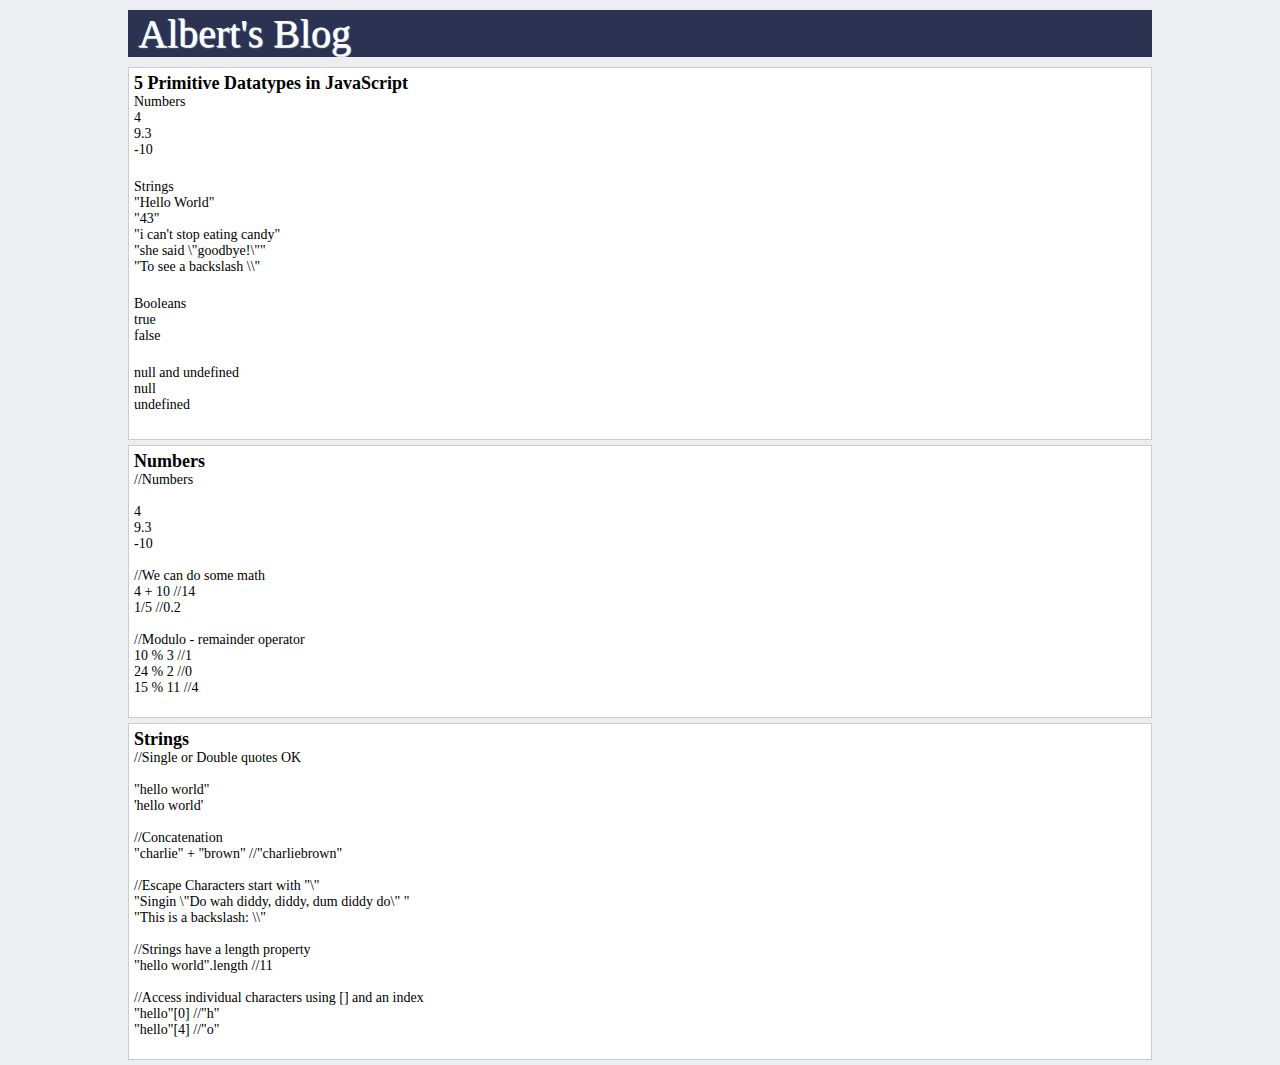
==== javascript.html @ 2090e2a2 "javascript - strings" ====
<!DOCTYPE html>
<html>
<head>
    <title>Albert's Blog</title>
    <link rel="stylesheet" type="text/css" href="css/styles.css">
</head>
<body>
    <div id="wrapper">
        <div id="header">
            <div id="logo"><a href="https://www.albertjose.com">Albert</a>'s Blog</div>
        </div>

        <div id="content">
            <div class="post">
                <h1>5 Primitive Datatypes in JavaScript</h1>
                <p>Numbers<br>
                    4<br>
                    9.3<br>
                    -10
                </p><br>
                <p>Strings<br>
                    "Hello World"<br>
                    "43"<br>
                    "i can't stop eating candy"<br>
                    "she said \"goodbye!\""<br>
                    "To see a backslash \\"
                </p><br>
                <p>Booleans<br>
                    true<br>
                    false
                </p><br>
                <p>null and undefined<br>
                    null<br>
                    undefined
                </p><br>
            </div>    

            <div class="post">
                <h1>Numbers</h1>
                <p>//Numbers<br><br>
                4<br>
                9.3<br>
                -10<br><br>

                //We can do some math<br>
                4 + 10     //14<br>
                1/5        //0.2<br><br>

                //Modulo - remainder operator<br>
                10 % 3   //1<br>
                24 % 2   //0<br>
                15 % 11  //4<br><br></p>
            </div>  
            <div class="post">
                <h1>Strings</h1>
                <p>//Single or Double quotes OK<br><br>
                "hello world"<br>
                'hello world'<br><br>

                //Concatenation<br>
                "charlie" + "brown"  //"charliebrown"<br><br>

                //Escape Characters start with "\"<br>
                "Singin \"Do wah diddy, diddy, dum diddy do\" "<br>
                "This is a backslash: \\"<br><br>

                //Strings have a length property<br>
                "hello world".length  //11<br><br>

                //Access individual characters using [] and an index<br>
                "hello"[0]  //"h"<br>
                "hello"[4]  //"o"<br><br></p>
            </div>      
            <!--<div class="post">
                <h1>Post Title</h1>
                <p>This is sample post</p>
            </div>-->
        </div>
        
    </div>
</body>
</html>
---- css/styles.css ----
* {
	margin: 0px;
	padding: 0px;
}

body {
	background-color: #EDEEF1;
	font-size:14px;
	font-color:#EDEEF1;
}

#wrapper {
	width:80%;
	margin-left: auto;
	margin-right: auto;
}

#header {
	background-color: #2B3252;
	width: 100%;
	margin-bottom: 10px;
}

#logo {
	text-shadow: 1px 1px 1px #ffffff;
	color: #ffffff;
	font-size: 40px;
	margin: 10px 0px 0px 10px;
}

.post {
	background-color: #ffffff;
	padding:5px;
	border: 1px solid #cccccc;
	margin-bottom: 5px;
}

h1 {
	font-size: 18px;
}

.post p {
	margin-bottom: 5px;
}

.post p:last-child {
	margin-bottom: 0px;
}

a{
	color: inherit;
	text-decoration: none;
}
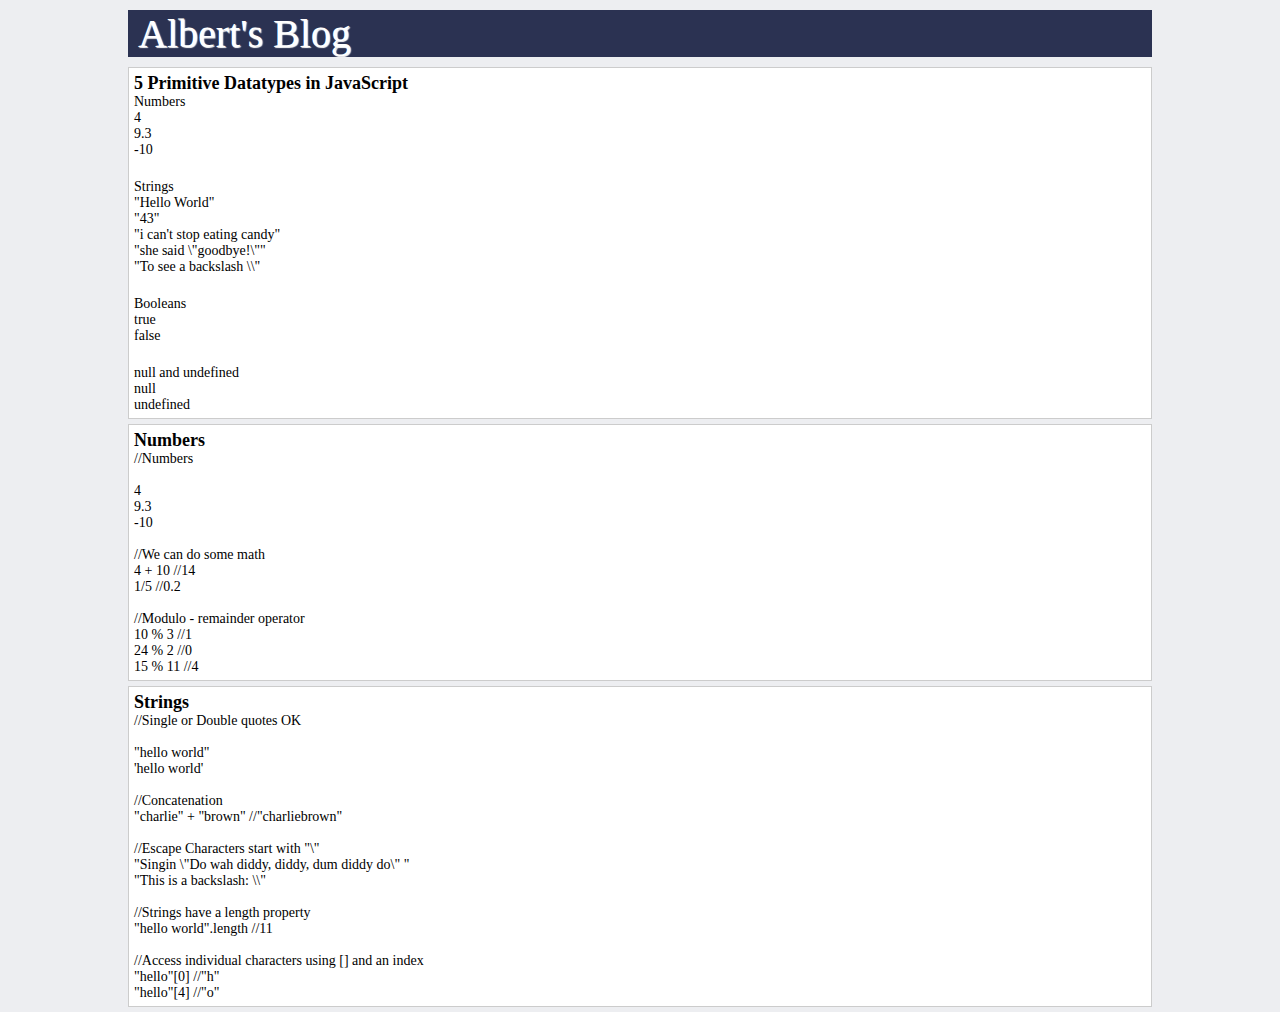
==== commit 5d138138: "javascript - strings" ====
--- a/javascript.html
+++ b/javascript.html
@@ -32,7 +32,7 @@
                 <p>null and undefined<br>
                     null<br>
                     undefined
-                </p><br>
+                </p>
             </div>    
 
             <div class="post">
@@ -49,7 +49,7 @@
                 //Modulo - remainder operator<br>
                 10 % 3   //1<br>
                 24 % 2   //0<br>
-                15 % 11  //4<br><br></p>
+                15 % 11  //4</p>
             </div>  
             <div class="post">
                 <h1>Strings</h1>
@@ -69,7 +69,7 @@
 
                 //Access individual characters using [] and an index<br>
                 "hello"[0]  //"h"<br>
-                "hello"[4]  //"o"<br><br></p>
+                "hello"[4]  //"o"</p>
             </div>      
             <!--<div class="post">
                 <h1>Post Title</h1>
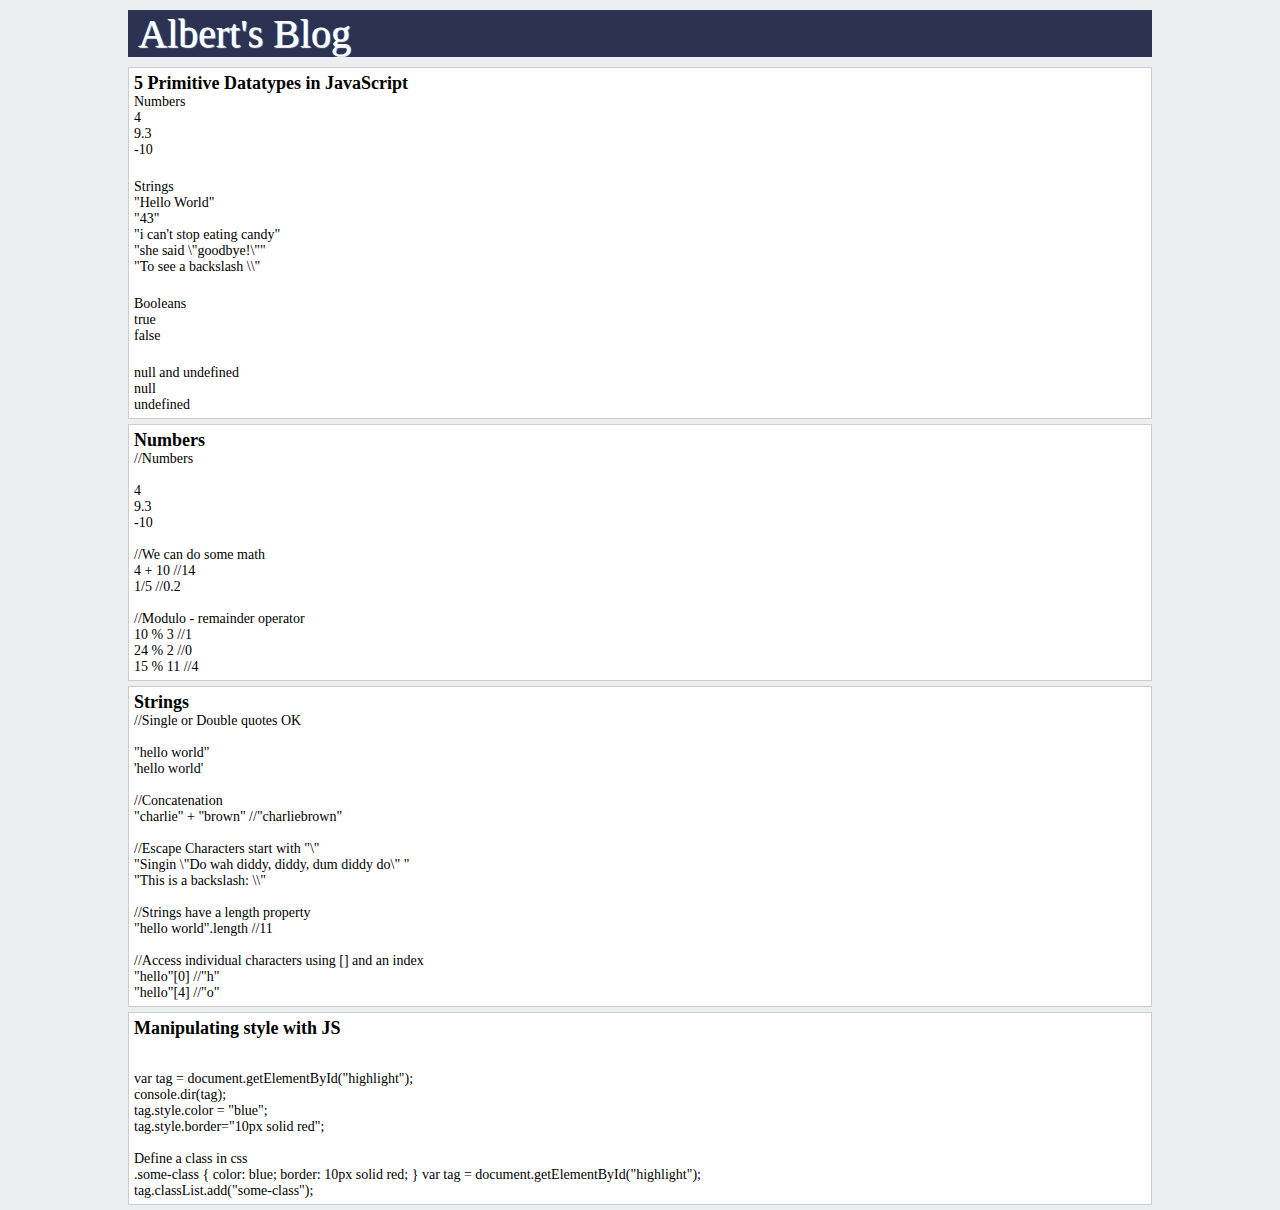
==== commit fa9cb662: "javascript.html" ====
--- a/javascript.html
+++ b/javascript.html
@@ -70,13 +70,28 @@
                 //Access individual characters using [] and an index<br>
                 "hello"[0]  //"h"<br>
                 "hello"[4]  //"o"</p>
+            </div> 
+            <div class="post">
+                <h1>Manipulating style with JS</h1>
+                <p><br><br>
+                var tag = document.getElementById("highlight");<br>
+                console.dir(tag);<br>
+                tag.style.color = "blue";<br>
+                tag.style.border="10px solid red";<br><br>
+                Define a class in css<br>
+                .some-class {
+                    color: blue;
+                    border: 10px solid red;
+                }
+
+                var tag = document.getElementById("highlight");<br>
+                tag.classList.add("some-class");<br>                
             </div>      
             <!--<div class="post">
                 <h1>Post Title</h1>
                 <p>This is sample post</p>
             </div>-->
         </div>
-        
     </div>
 </body>
 </html>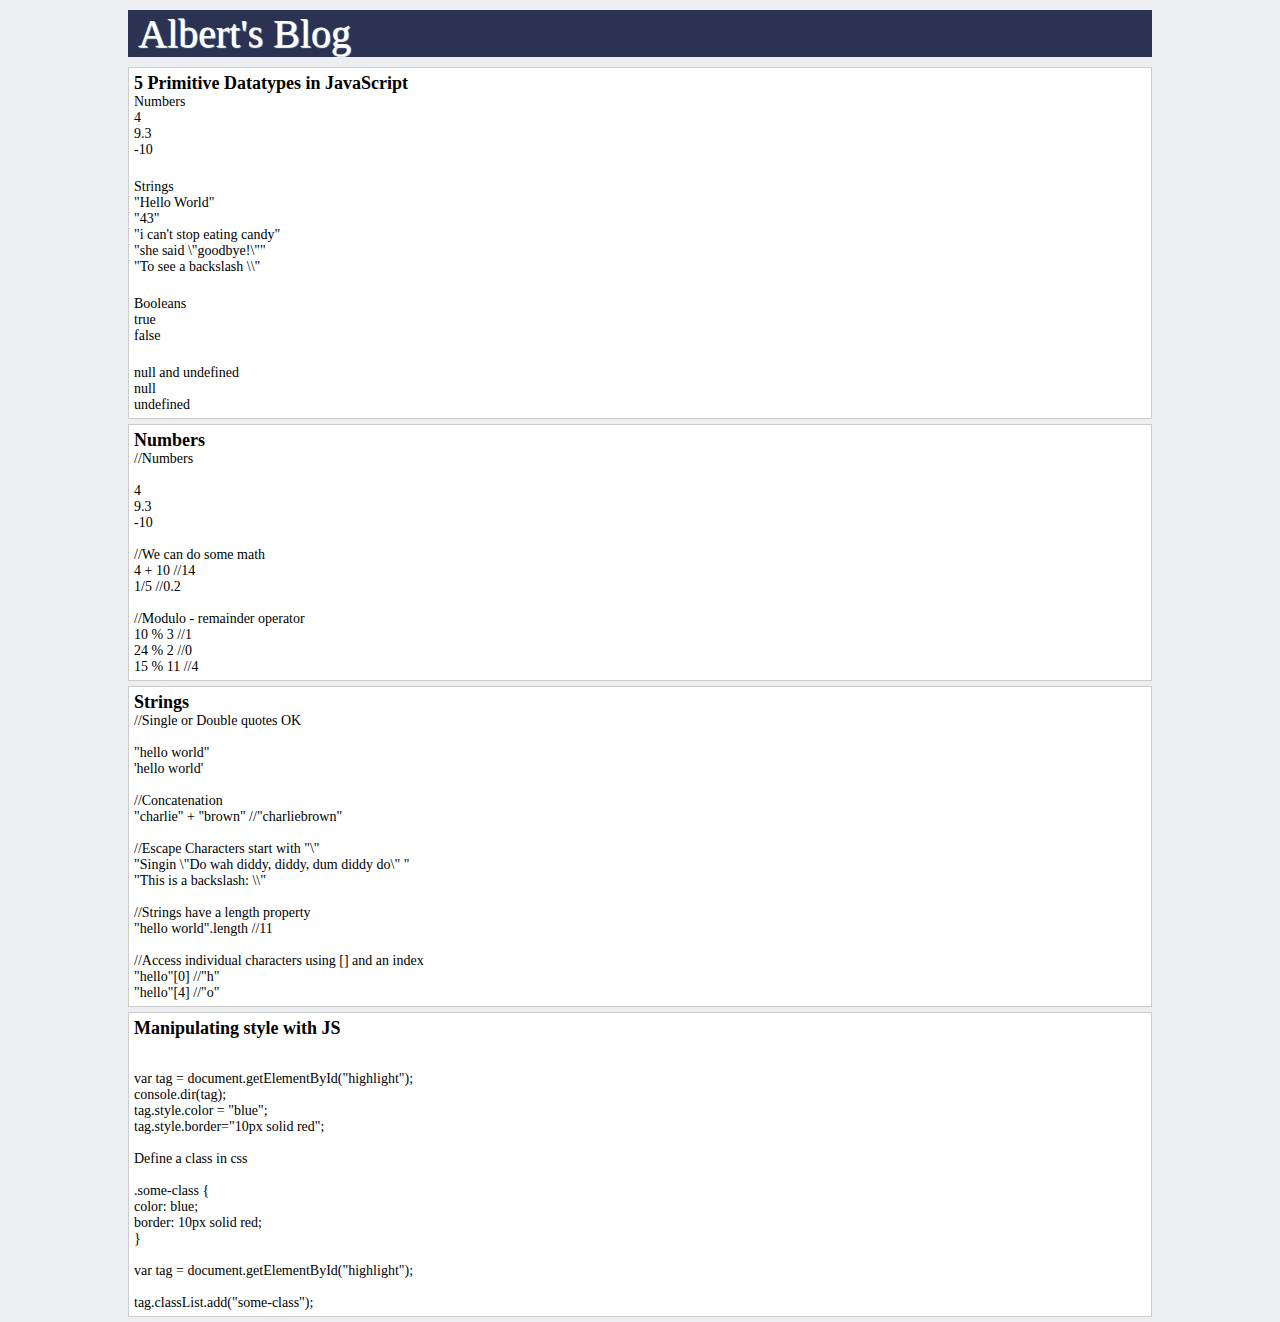
==== commit 95cf7ef1: "javascript.html" ====
--- a/javascript.html
+++ b/javascript.html
@@ -78,13 +78,13 @@
                 console.dir(tag);<br>
                 tag.style.color = "blue";<br>
                 tag.style.border="10px solid red";<br><br>
-                Define a class in css<br>
-                .some-class {
-                    color: blue;
-                    border: 10px solid red;
-                }
+                Define a class in css<br><br>
+                .some-class {<br>
+                    color: blue;<br>
+                    border: 10px solid red;<br>
+                }<br><br>
 
-                var tag = document.getElementById("highlight");<br>
+                var tag = document.getElementById("highlight");<br><br>
                 tag.classList.add("some-class");<br>                
             </div>      
             <!--<div class="post">
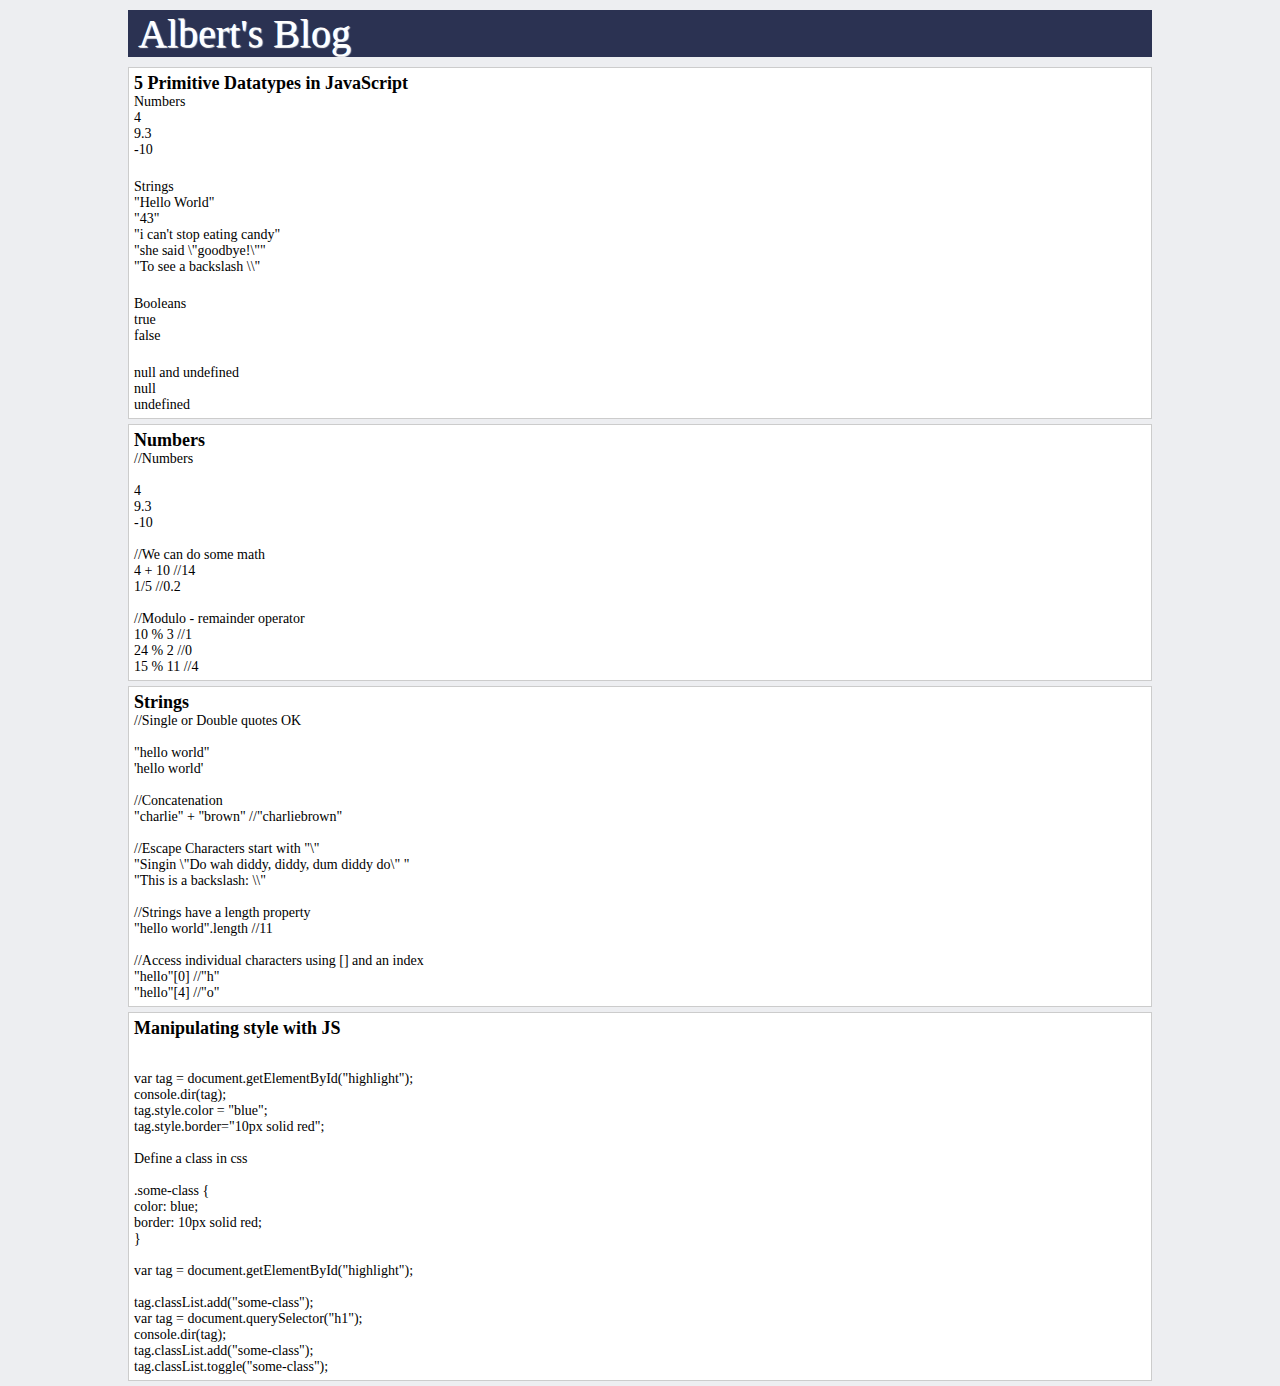
==== commit 8e4c3baf: "javascript.html" ====
--- a/javascript.html
+++ b/javascript.html
@@ -85,7 +85,11 @@
                 }<br><br>
 
                 var tag = document.getElementById("highlight");<br><br>
-                tag.classList.add("some-class");<br>                
+                tag.classList.add("some-class");<br>   
+                var tag = document.querySelector("h1");<br>
+                console.dir(tag);<br>
+                tag.classList.add("some-class");<br>
+                tag.classList.toggle("some-class");<br>             
             </div>      
             <!--<div class="post">
                 <h1>Post Title</h1>
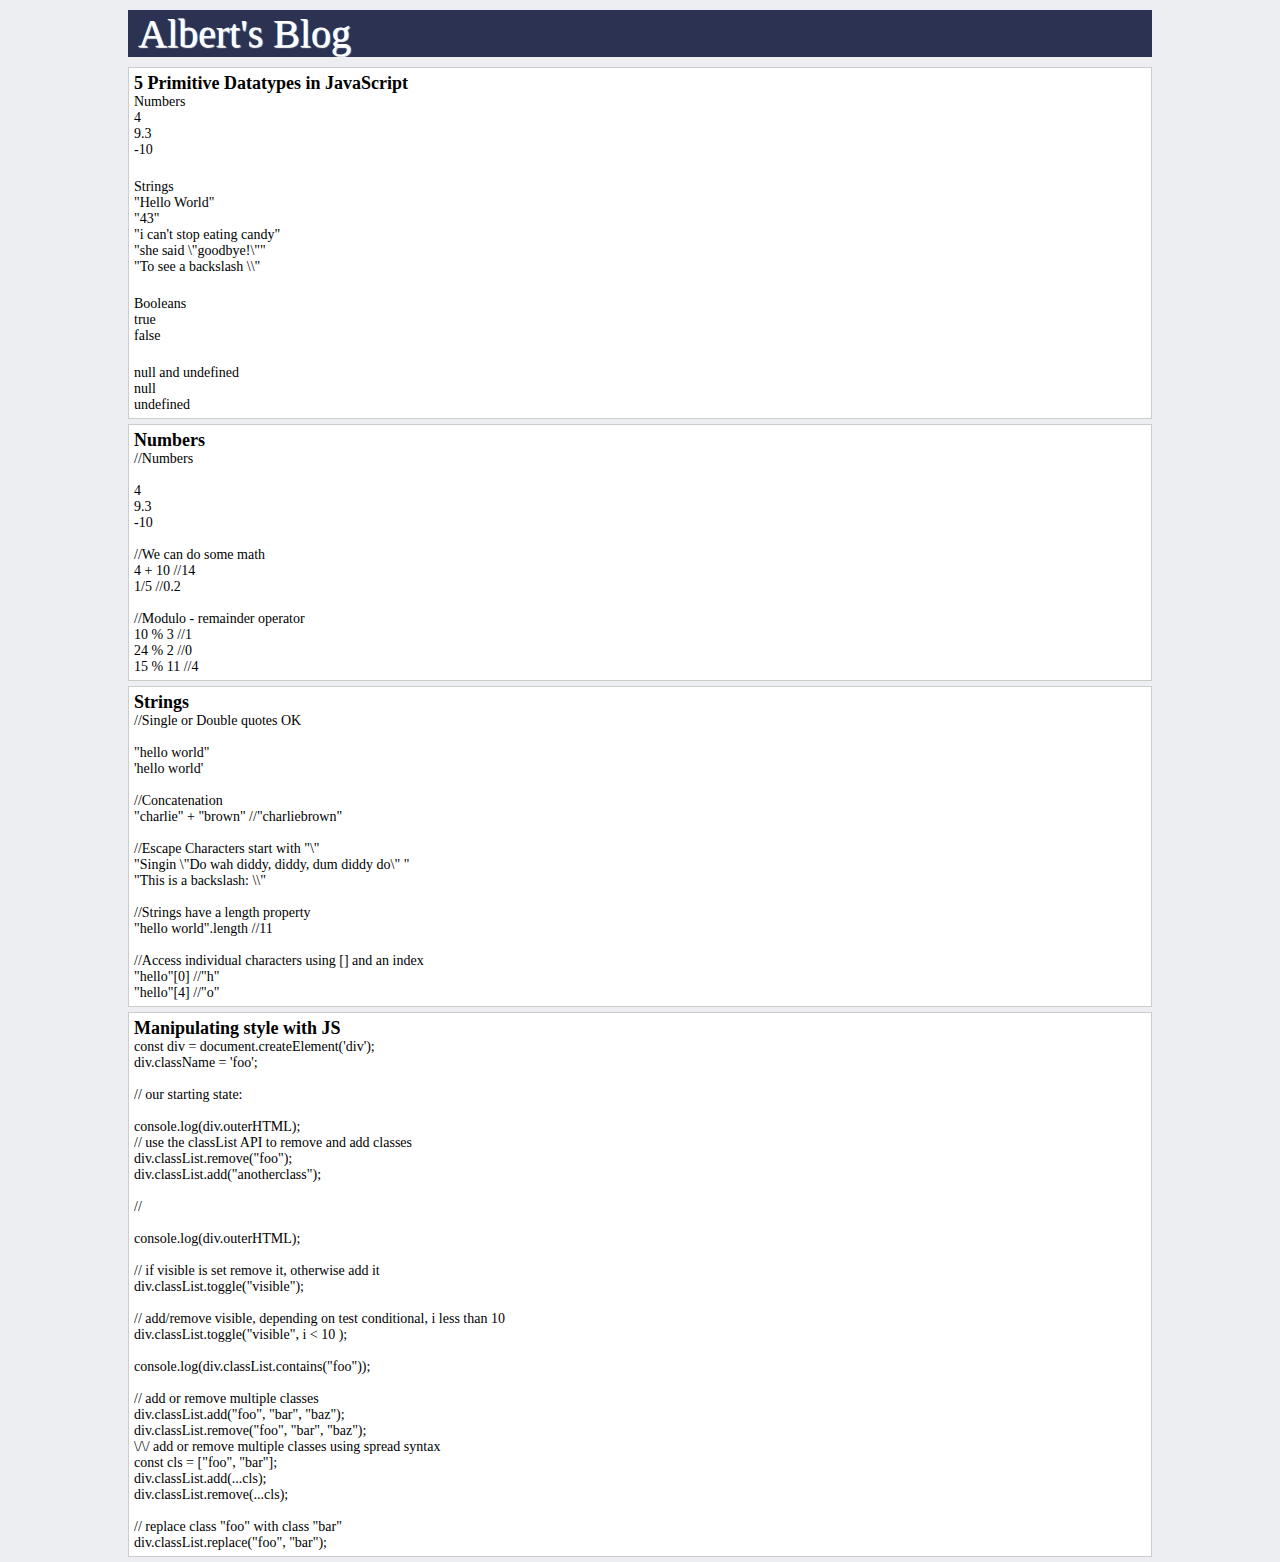
==== commit bb948137: "javascript.html" ====
--- a/javascript.html
+++ b/javascript.html
@@ -73,23 +73,38 @@
             </div> 
             <div class="post">
                 <h1>Manipulating style with JS</h1>
-                <p><br><br>
-                var tag = document.getElementById("highlight");<br>
-                console.dir(tag);<br>
-                tag.style.color = "blue";<br>
-                tag.style.border="10px solid red";<br><br>
-                Define a class in css<br><br>
-                .some-class {<br>
-                    color: blue;<br>
-                    border: 10px solid red;<br>
-                }<br><br>
+                const div = document.createElement('div');<br>
+                div.className = 'foo';<br><br>
 
-                var tag = document.getElementById("highlight");<br><br>
-                tag.classList.add("some-class");<br>   
-                var tag = document.querySelector("h1");<br>
-                console.dir(tag);<br>
-                tag.classList.add("some-class");<br>
-                tag.classList.toggle("some-class");<br>             
+                // our starting state: <div class="foo"></div><br>
+                console.log(div.outerHTML);<br>
+
+                // use the classList API to remove and add classes<br>
+                div.classList.remove("foo");<br>
+                div.classList.add("anotherclass");<br><br>
+
+                // <div class="anotherclass"></div><br>
+                console.log(div.outerHTML);<br><br>
+
+                // if visible is set remove it, otherwise add it<br>
+                div.classList.toggle("visible");<br><br>
+
+                // add/remove visible, depending on test conditional, i less than 10<br>
+                div.classList.toggle("visible", i < 10 );<br><br>
+
+                console.log(div.classList.contains("foo"));<br><br>
+
+                // add or remove multiple classes<br>
+                div.classList.add("foo", "bar", "baz");<br>
+                div.classList.remove("foo", "bar", "baz");<br>
+
+                \/\/ add or remove multiple classes using spread syntax<br>
+                const cls = ["foo", "bar"];<br>
+                div.classList.add(...cls); <br>
+                div.classList.remove(...cls);<br><br>
+
+                // replace class "foo" with class "bar"<br>
+                div.classList.replace("foo", "bar");   <br>          
             </div>      
             <!--<div class="post">
                 <h1>Post Title</h1>
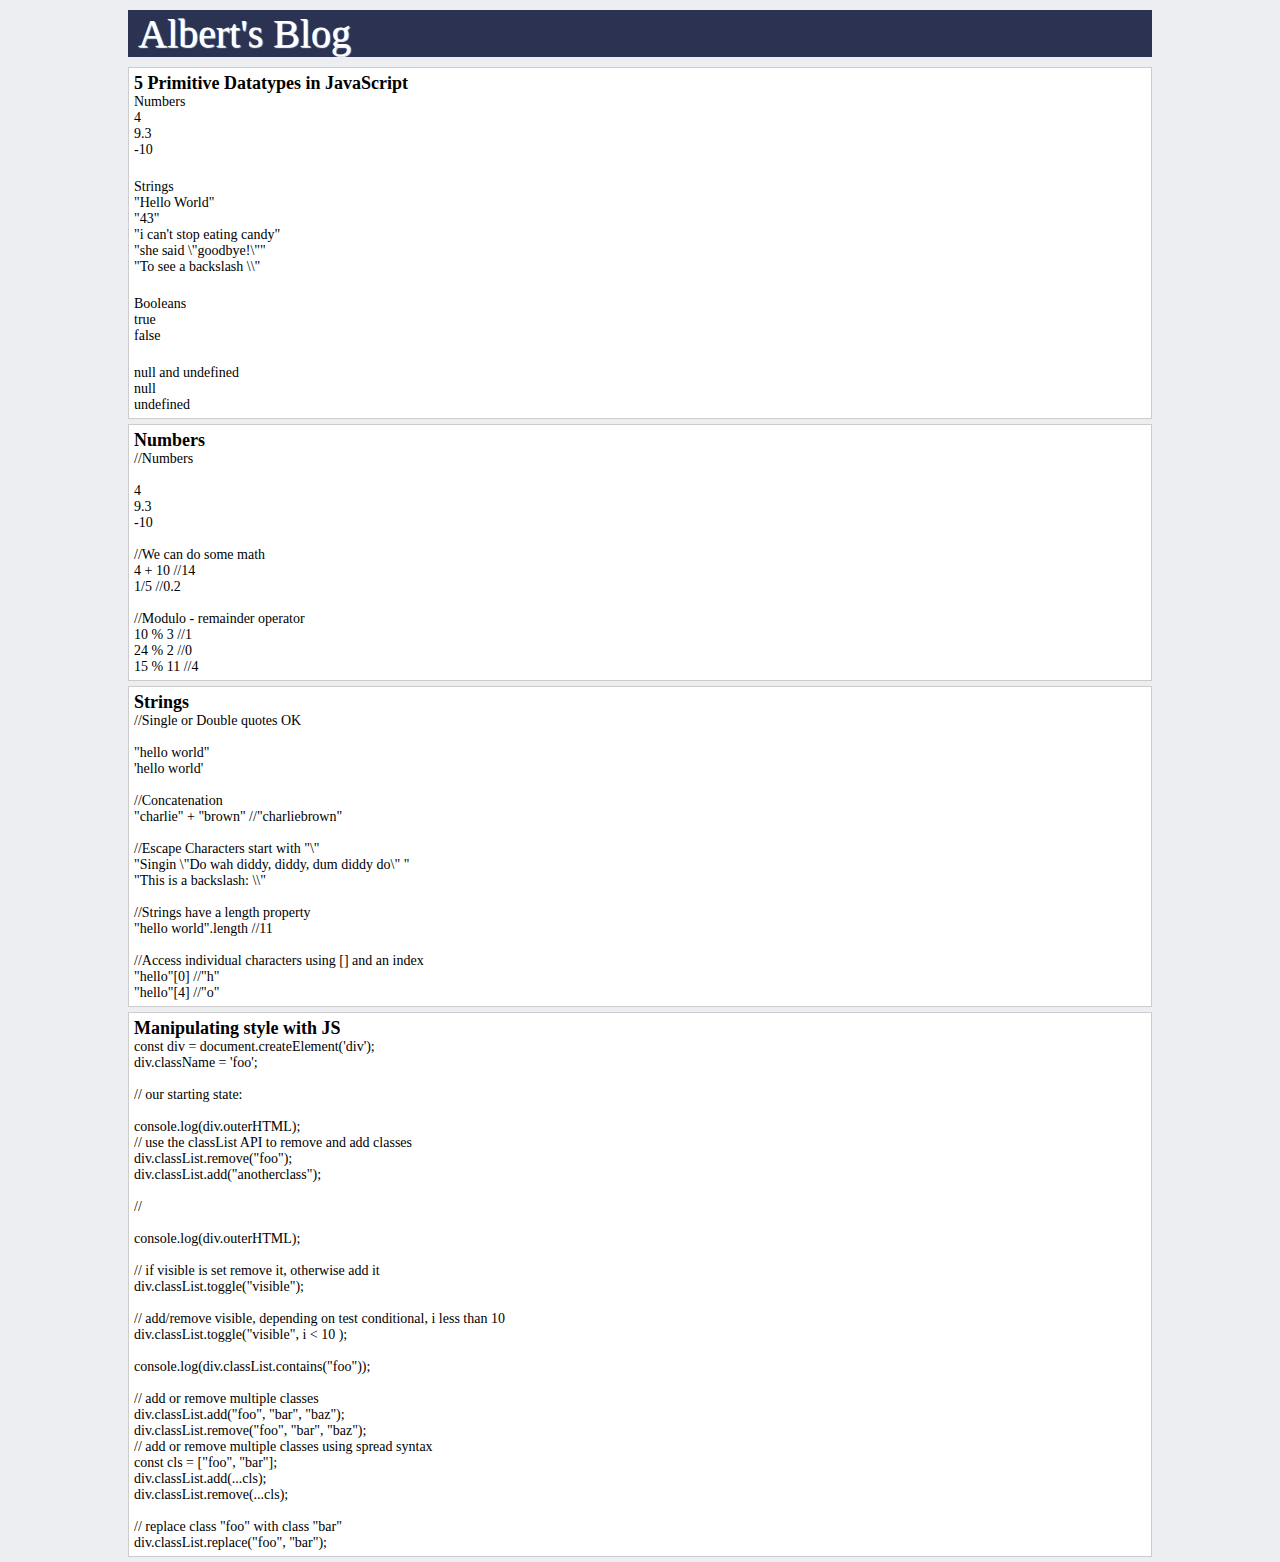
==== commit 7fab45c0: "javascript.html" ====
--- a/javascript.html
+++ b/javascript.html
@@ -98,7 +98,7 @@
                 div.classList.add("foo", "bar", "baz");<br>
                 div.classList.remove("foo", "bar", "baz");<br>
 
-                \/\/ add or remove multiple classes using spread syntax<br>
+                // add or remove multiple classes using spread syntax<br>
                 const cls = ["foo", "bar"];<br>
                 div.classList.add(...cls); <br>
                 div.classList.remove(...cls);<br><br>
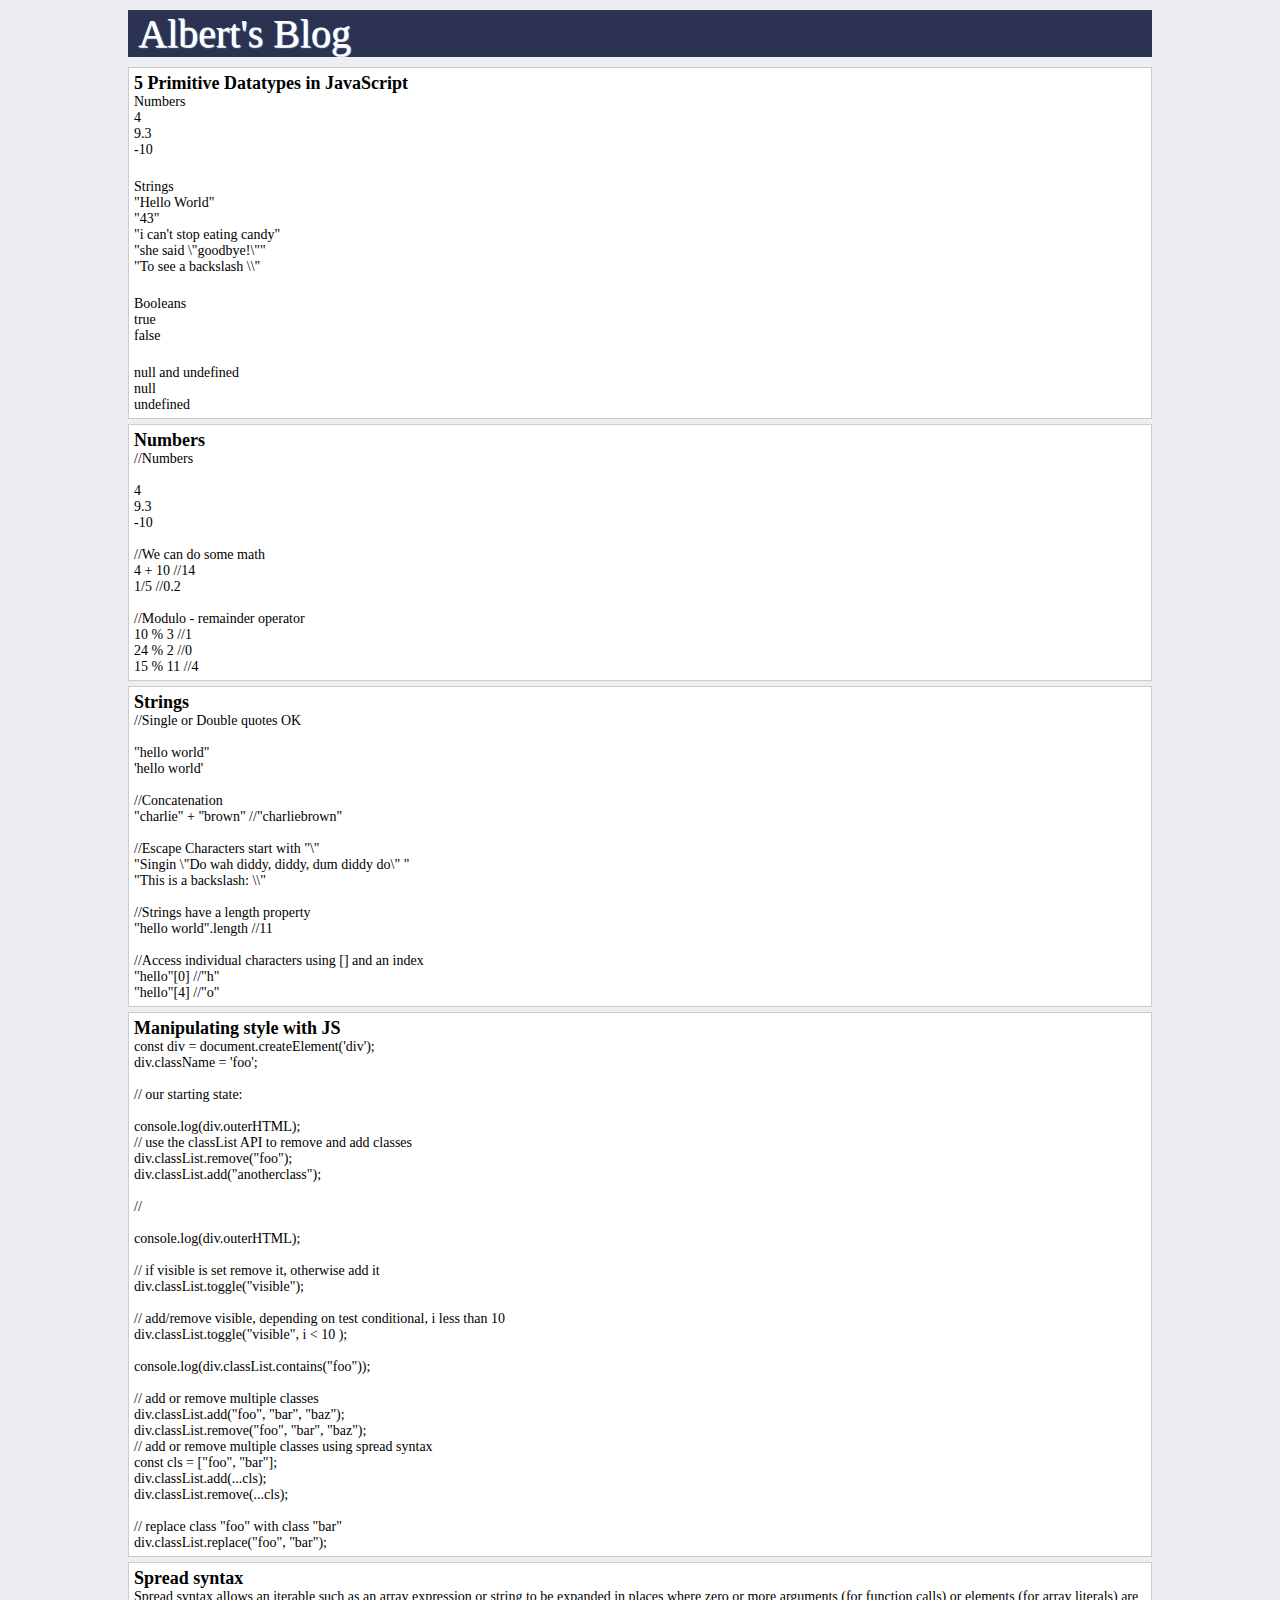
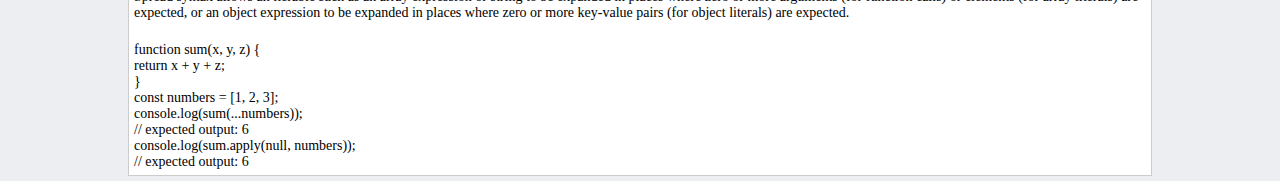
==== commit 2939df7c: "javascript.html - Spread syntax" ====
--- a/javascript.html
+++ b/javascript.html
@@ -106,6 +106,25 @@
                 // replace class "foo" with class "bar"<br>
                 div.classList.replace("foo", "bar");   <br>          
             </div>      
+
+            <div class="post">
+                <h1>Spread syntax</h1>
+                <p>Spread syntax allows an iterable such as an array expression or string to be expanded in places where zero or more arguments (for function calls) or elements (for array literals) are expected, or an object expression to be expanded in places where zero or more key-value pairs (for object literals) are expected.
+                </p><br>
+                <p>
+                    function sum(x, y, z) {<br>
+                        return x + y + z;<br>
+                    }<br>
+
+                    const numbers = [1, 2, 3];<br>
+
+                    console.log(sum(...numbers));<br>
+                    // expected output: 6<br>
+
+                    console.log(sum.apply(null, numbers));<br>
+                    // expected output: 6<br>
+                </p>     
+            </div>      
             <!--<div class="post">
                 <h1>Post Title</h1>
                 <p>This is sample post</p>
